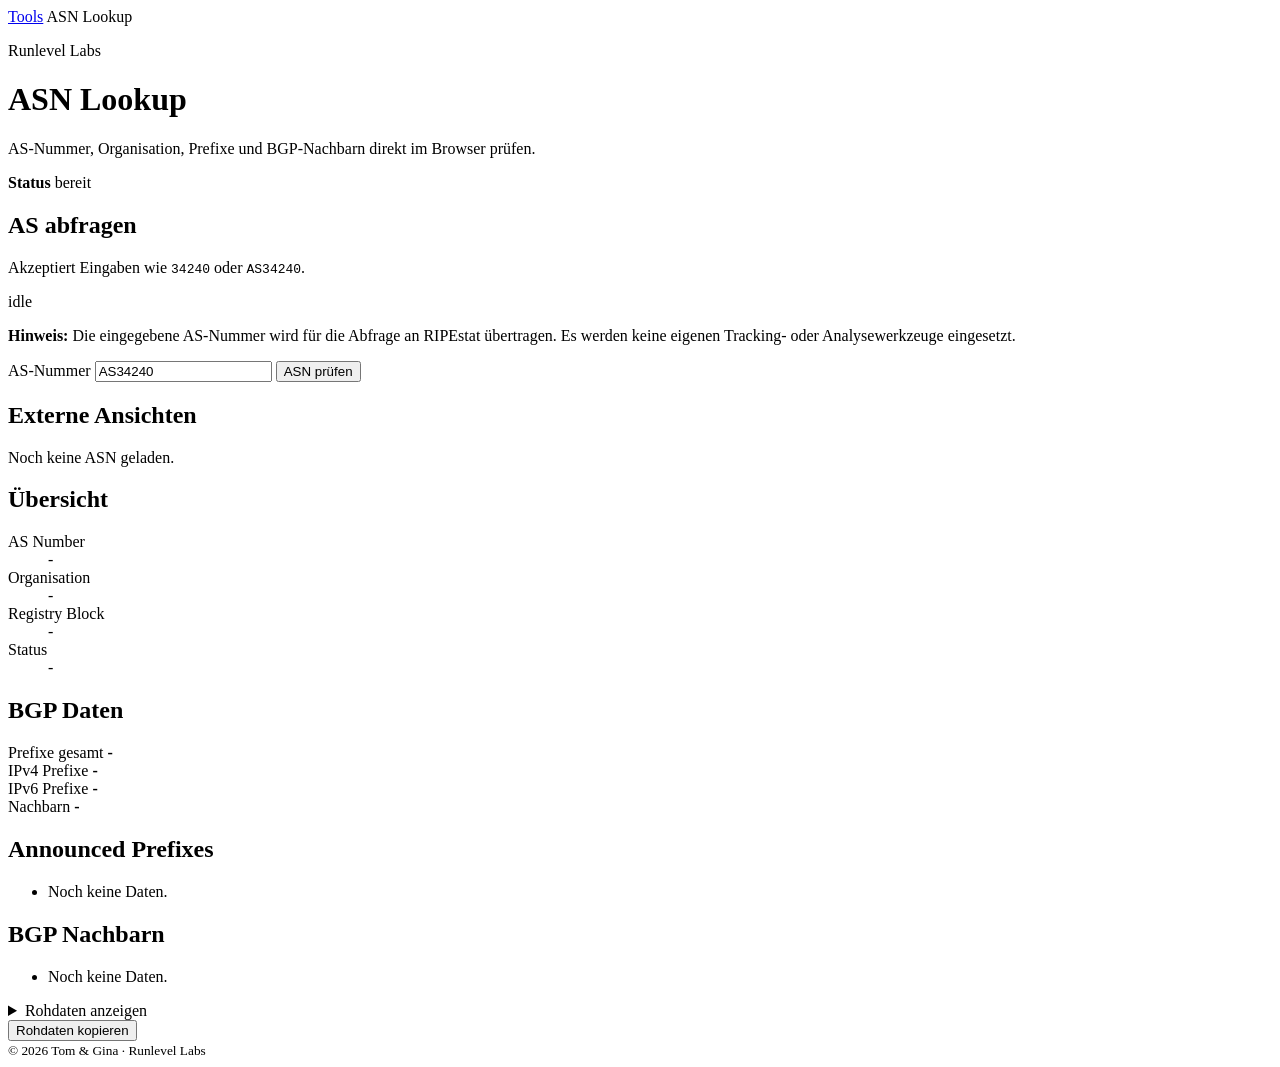
==== asn/index.html @ fa069758 "Add offline tools and fix lookup edge cases" ====
<!DOCTYPE html>
<html lang="de">
<head>
  <meta charset="UTF-8">
  <meta name="viewport" content="width=device-width, initial-scale=1">
  <title>Runlevel Labs - ASN Lookup</title>
  <meta name="description" content="Statisches ASN Lookup Tool für BGP, Prefixe und Routing-Infos.">
  <link rel="stylesheet" href="style.css">
  <link rel="stylesheet" href="../core/utilities.css">
  <link rel="icon" type="image/png" href="../runlevel-labs-small.png">
</head>
<body>
  <header class="asn-header">
    <nav class="top-nav" aria-label="Navigation">
      <a href="../index.html">Tools</a>
      <span>ASN Lookup</span>
    </nav>
    <div class="header-grid">
      <div>
        <p class="eyebrow">Runlevel Labs</p>
        <h1>ASN Lookup</h1>
        <p class="sub">AS-Nummer, Organisation, Prefixe und BGP-Nachbarn direkt im Browser prüfen.</p>
      </div>
      <div class="signal-panel" aria-label="API Status">
        <span id="signal-dot" class="signal-dot" aria-hidden="true"></span>
        <strong>Status</strong>
        <span id="status-text" role="status" aria-live="polite" aria-atomic="true">bereit</span>
      </div>
    </div>
  </header>

  <main class="asn-shell technical-content">
    <section class="panel query-panel" aria-labelledby="query-title">
      <div class="panel-head">
        <div>
          <h2 id="query-title">AS abfragen</h2>
          <p>Akzeptiert Eingaben wie <code>34240</code> oder <code>AS34240</code>.</p>
        </div>
        <span id="status-badge" class="badge" aria-hidden="true">idle</span>
      </div>

      <p><strong>Hinweis:</strong> Die eingegebene AS-Nummer wird für die Abfrage an RIPEstat übertragen. Es werden keine eigenen Tracking- oder Analysewerkzeuge eingesetzt.</p>

      <form id="asn-form" class="asn-form">
        <label>
          <span>AS-Nummer</span>
          <input id="asn-input" name="asn" type="text" inputmode="numeric" autocomplete="off" spellcheck="false" placeholder="AS34240" value="AS34240" required>
        </label>
        <button type="submit">ASN prüfen</button>
      </form>

      <div class="query-links" aria-labelledby="links-title">
        <h2 id="links-title">Externe Ansichten</h2>
        <div class="external-links" id="external-links">
          <span class="empty">Noch keine ASN geladen.</span>
        </div>
      </div>
    </section>

    <section class="panel summary-panel" aria-labelledby="summary-title">
      <h2 id="summary-title">Übersicht</h2>
      <dl class="summary-grid">
        <div>
          <dt>AS Number</dt>
          <dd id="asn-number">-</dd>
        </div>
        <div>
          <dt>Organisation</dt>
          <dd id="asn-holder">-</dd>
        </div>
        <div>
          <dt>Registry Block</dt>
          <dd id="asn-block">-</dd>
        </div>
        <div>
          <dt>Status</dt>
          <dd id="asn-announced">-</dd>
        </div>
      </dl>
    </section>

    <section class="panel metrics-panel" aria-labelledby="metrics-title">
      <h2 id="metrics-title">BGP Daten</h2>
      <div class="metric-grid">
        <article class="metric-card">
          <span>Prefixe gesamt</span>
          <strong id="prefix-total">-</strong>
        </article>
        <article class="metric-card">
          <span>IPv4 Prefixe</span>
          <strong id="prefix-v4">-</strong>
        </article>
        <article class="metric-card">
          <span>IPv6 Prefixe</span>
          <strong id="prefix-v6">-</strong>
        </article>
        <article class="metric-card">
          <span>Nachbarn</span>
          <strong id="neighbour-total">-</strong>
        </article>
      </div>
    </section>

    <section class="panel prefixes-panel" aria-labelledby="prefixes-title">
      <h2 id="prefixes-title">Announced Prefixes</h2>
      <ul id="prefix-list" class="record-list">
        <li class="empty">Noch keine Daten.</li>
      </ul>
    </section>

    <section class="panel neighbours-panel" aria-labelledby="neighbours-title">
      <h2 id="neighbours-title">BGP Nachbarn</h2>
      <ul id="neighbour-list" class="record-list">
        <li class="empty">Noch keine Daten.</li>
      </ul>
    </section>

    <section class="panel raw-panel" aria-labelledby="raw-title">
      <details class="raw-details">
        <summary>
          <span id="raw-title">Rohdaten</span>
          <span class="raw-details__hint">anzeigen</span>
        </summary>
        <pre id="raw-output">Noch keine Antwort.</pre>
      </details>
      <button class="copy-button" type="button" data-copy-target="#raw-output">Rohdaten kopieren</button>
    </section>
  </main>

  <footer class="asn-footer">
    <small class="footer-copy">&copy; 2026 Tom &amp; Gina &middot; Runlevel Labs</small>
  </footer>

  <script type="module" src="app.js"></script>
</body>
</html>
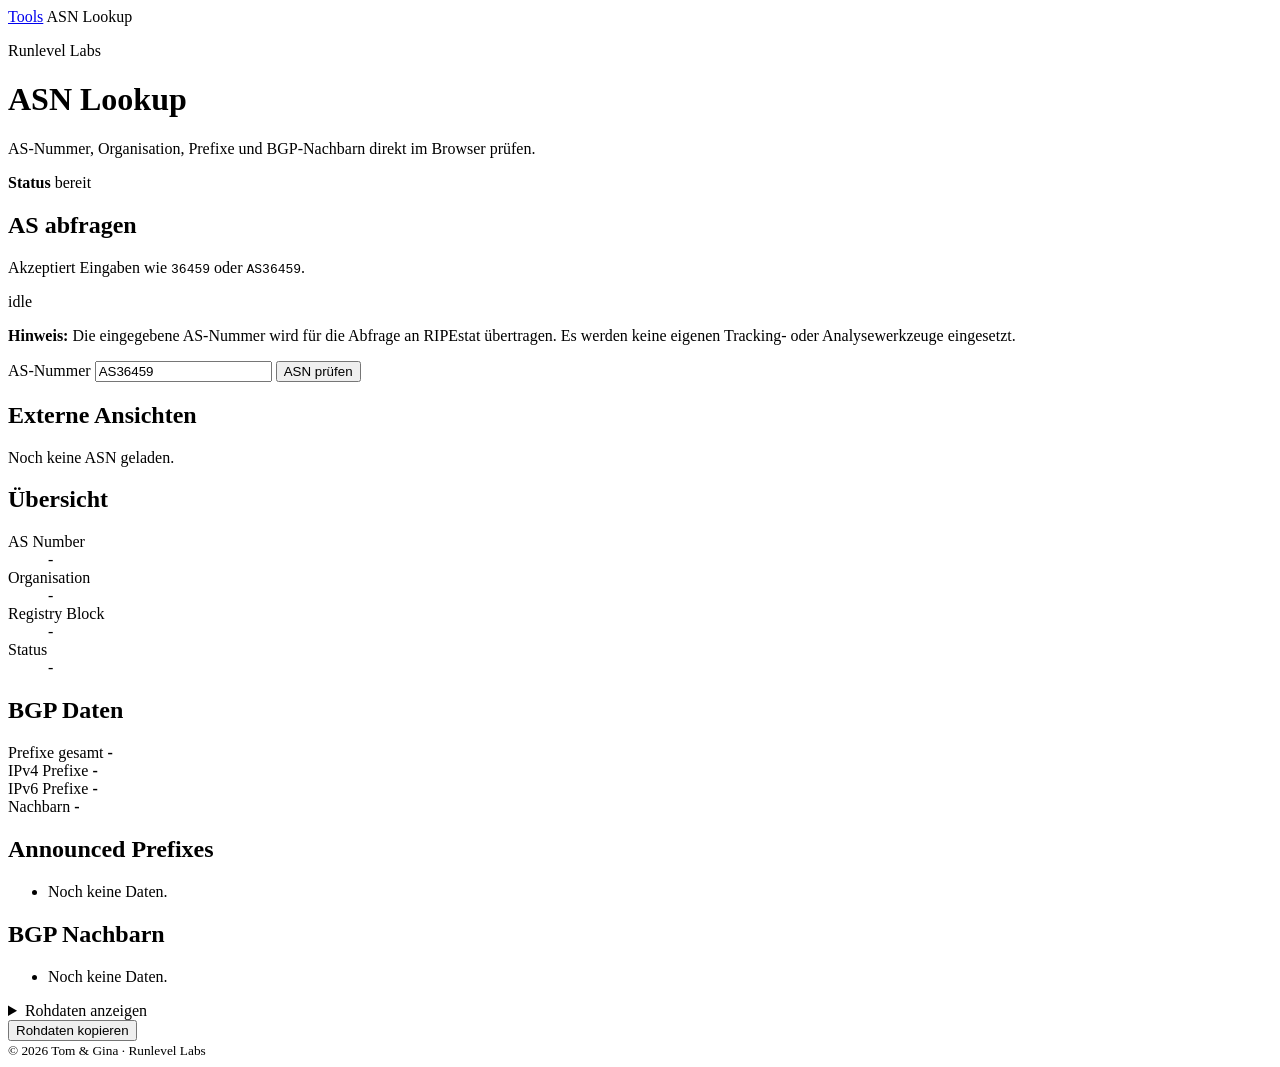
==== commit 82737e00: "Use GitHub AS36459 as ASN lookup default" ====
--- a/asn/index.html
+++ b/asn/index.html
@@ -34,7 +34,7 @@
       <div class="panel-head">
         <div>
           <h2 id="query-title">AS abfragen</h2>
-          <p>Akzeptiert Eingaben wie <code>34240</code> oder <code>AS34240</code>.</p>
+          <p>Akzeptiert Eingaben wie <code>36459</code> oder <code>AS36459</code>.</p>
         </div>
         <span id="status-badge" class="badge" aria-hidden="true">idle</span>
       </div>
@@ -44,7 +44,7 @@
       <form id="asn-form" class="asn-form">
         <label>
           <span>AS-Nummer</span>
-          <input id="asn-input" name="asn" type="text" inputmode="numeric" autocomplete="off" spellcheck="false" placeholder="AS34240" value="AS34240" required>
+          <input id="asn-input" name="asn" type="text" inputmode="numeric" autocomplete="off" spellcheck="false" placeholder="AS36459" value="AS36459" required>
         </label>
         <button type="submit">ASN prüfen</button>
       </form>
